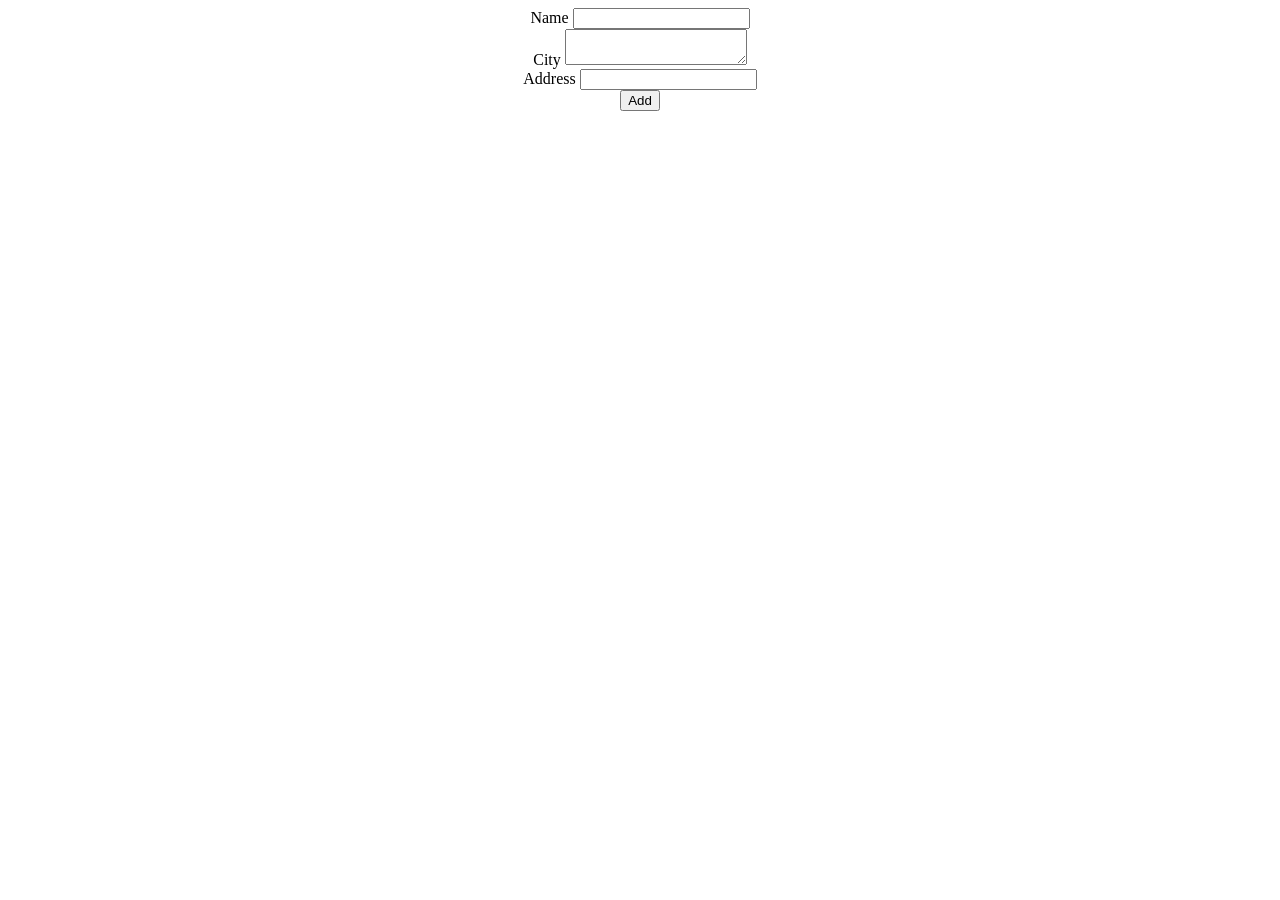
==== src/main/resources/templates/addHotel.html @ d5c27f10 "PROJECT DEPENDENCIES, DAO LAYER" ====
<!DOCTYPE html>
<html xmlns:th="http://www.thymeleaf.org"
      xmlns:layout="http://www.ultraq.net.nz/thymeleaf/layout"
      layout:decorate="template">
<head>
    <meta charset="UTF-8">
    <title>Adding new Hotel</title>
    <link rel="stylesheet" href="/webjars/bootstrap/5.3.3/css/bootstrap.min.css"/>
    <script type="text/javascript" src="/webjars/bootstrap/5.3.3/js/bootstrap.bundle.js"></script>
    <script type="text/javascript" src="/webjars/bootstrap/5.3.3/js/bootstrap.min.js"></script>
</head>
<body>
<div layout:fragment="content">
    <div class="container" align="center">
        <form action="/addHotel" method="post">
            <div class="mb-3">
                <label for="name" class="form-label">Name</label>
                <input type="text" class="form-control w-50" id="name" name="name">
                <span class="text-danger" th:errors="${hotel.name}"></span>
            </div>
            <div class="mb-3">
                <label for="city" class="form-label">City</label>
                <textarea class="form-control w-50" id="city" name="city"></textarea>
                <span class="text-danger" th:errors="${hotel.city}"></span>
            </div>
            <div class="mb-3">
                <label for="address" class="form-label">Address</label>
                <input type="text" class="form-control w-50" id="address" name="address">
                <span class="text-danger" th:errors="${hotel.address}"></span>
            </div>
            <button type="submit" class="btn btn-primary form-control w-50" value="Add">Add</button>
        </form>
    </div>
</div>
</body>
</html>
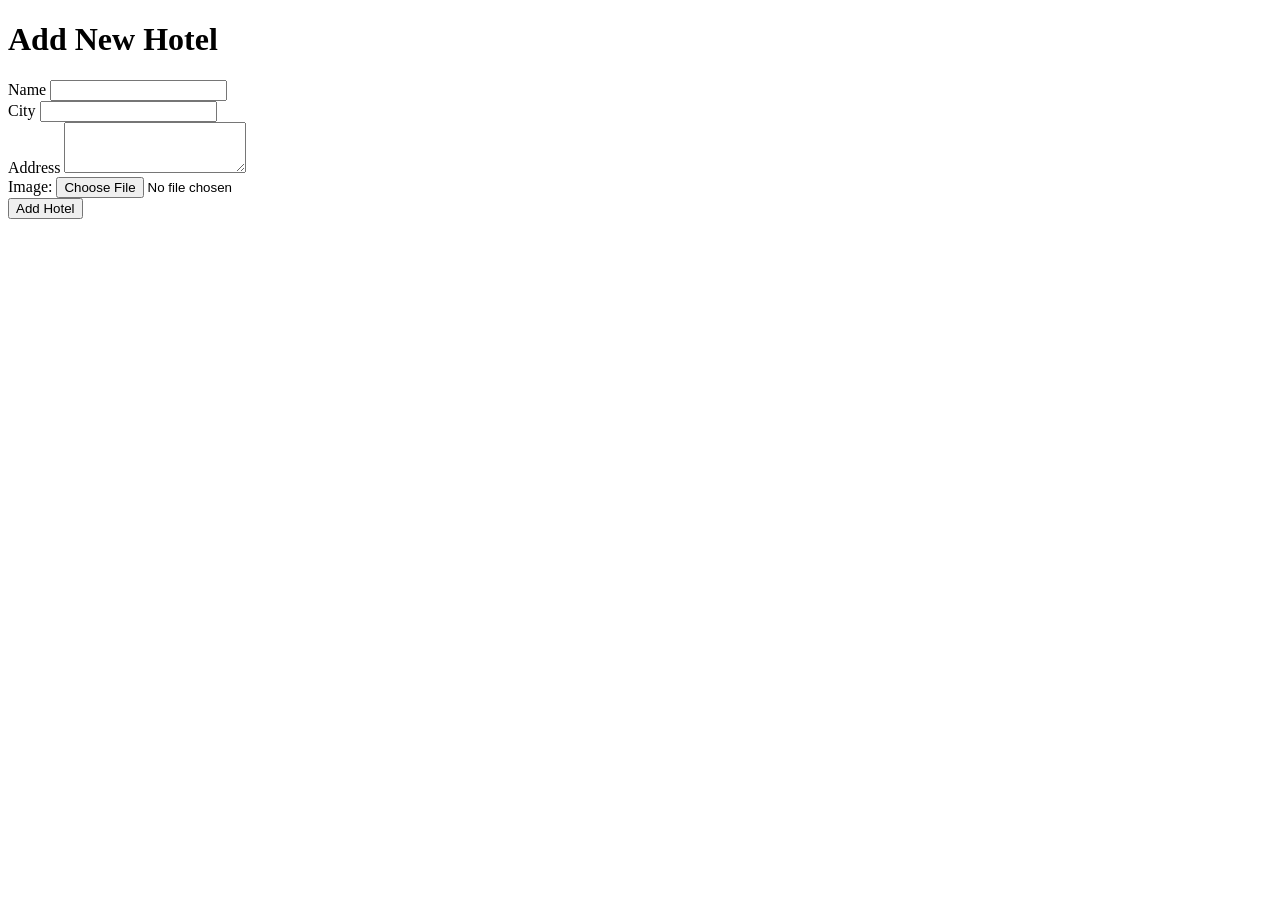
==== commit 06c4c0f5: "ADDING UPLOADING FILES FUNCTIONNALITY" ====
--- a/src/main/resources/templates/addHotel.html
+++ b/src/main/resources/templates/addHotel.html
@@ -1,35 +1,49 @@
 <!DOCTYPE html>
-<html xmlns:th="http://www.thymeleaf.org"
-      xmlns:layout="http://www.ultraq.net.nz/thymeleaf/layout"
+<html xmlns:th="http://www.thymeleaf.org" xmlns:layout="http://www.ultraq.net.nz/thymeleaf/layout"
       layout:decorate="template">
 <head>
     <meta charset="UTF-8">
     <title>Adding new Hotel</title>
     <link rel="stylesheet" href="/webjars/bootstrap/5.3.3/css/bootstrap.min.css"/>
-    <script type="text/javascript" src="/webjars/bootstrap/5.3.3/js/bootstrap.bundle.js"></script>
-    <script type="text/javascript" src="/webjars/bootstrap/5.3.3/js/bootstrap.min.js"></script>
 </head>
-<body>
+<body class="bg-gray-100">
 <div layout:fragment="content">
-    <div class="container" align="center">
-        <form action="/addHotel" method="post">
-            <div class="mb-3">
-                <label for="name" class="form-label">Name</label>
-                <input type="text" class="form-control w-50" id="name" name="name">
-                <span class="text-danger" th:errors="${hotel.name}"></span>
-            </div>
-            <div class="mb-3">
-                <label for="city" class="form-label">City</label>
-                <textarea class="form-control w-50" id="city" name="city"></textarea>
-                <span class="text-danger" th:errors="${hotel.city}"></span>
-            </div>
-            <div class="mb-3">
-                <label for="address" class="form-label">Address</label>
-                <input type="text" class="form-control w-50" id="address" name="address">
-                <span class="text-danger" th:errors="${hotel.address}"></span>
-            </div>
-            <button type="submit" class="btn btn-primary form-control w-50" value="Add">Add</button>
-        </form>
+    <div class="container mx-auto mt-10 mb-20">
+        <h1 class="text-center text-3xl font-semibold mb-6">Add New Hotel</h1>
+        <div class="max-w-md mx-auto bg-white p-6 rounded-lg shadow-md">
+            <form th:action="@{/addHotel}" method="post" enctype="multipart/form-data">
+                <div class="mb-4">
+                    <label for="name" class="block text-sm font-medium text-gray-700">Name</label>
+                    <input type="text" id="name" name="name"
+                           class="mt-1 focus:ring-blue-500 focus:border-blue-500 block w-full shadow-sm sm:text-sm border-gray-300 rounded-md">
+                    <span class="text-danger" th:errors="${hotel.name}"></span>
+                </div>
+                <div class="mb-4">
+                    <label for="city" class="block text-sm font-medium text-gray-700">City</label>
+                    <input type="text" id="city" name="city"
+                           class="mt-1 focus:ring-blue-500 focus:border-blue-500 block w-full shadow-sm sm:text-sm border-gray-300 rounded-md">
+                    <span class="text-danger" th:errors="${hotel.city}"></span>
+                </div>
+                <div class="mb-4">
+                    <label for="address" class="block text-sm font-medium text-gray-700">Address</label>
+                    <textarea id="address" name="address" rows="3"
+                              class="mt-1 focus:ring-blue-500 focus:border-blue-500 block w-full shadow-sm sm:text-sm border-gray-300 rounded-md"></textarea>
+                    <span class="text-danger" th:errors="${hotel.address}"></span>
+                </div>
+                <div class="mb-4">
+                    <label for="imageFileName" class="block text-sm font-medium text-gray-700">Image:</label>
+                    <input class="form-control" type="file" id="imageFileName" name="file" accept=".png">
+                   <span class="text-danger" th:errors="${hotel.imageFileName}"></span>
+                </div>
+
+                <div class="text-center">
+                    <button type="submit"
+                            class="bg-gray-800 text-white py-2 px-20 rounded-lg transition-colors duration-300 hover:bg-gray-600">
+                        Add Hotel
+                    </button>
+                </div>
+            </form>
+        </div>
     </div>
 </div>
 </body>
